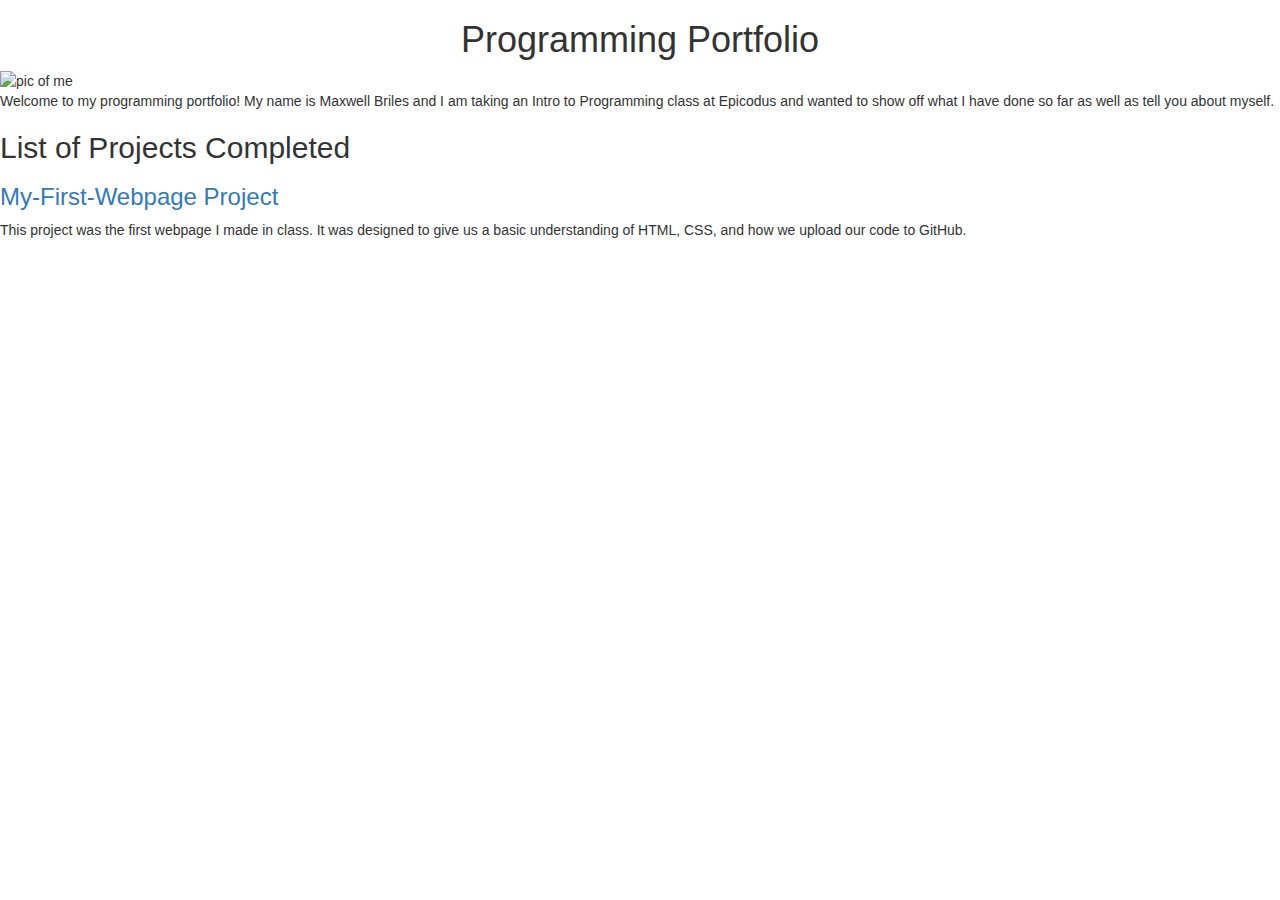
==== maxwells-portfolio.html @ 578f7af9 "add bootstrap link, headers, and content." ====
<!DOCTYPE html>
<html lang="en" dir="ltr">
  <head>
    <link rel="stylesheet" href="css/bootstrap.css">
    <link rel="stylesheet" href="css/styles.css">
    <title>Maxwell's Programming Portfolio</title>
  </head>
  <body>
    <h1 class="title">Programming Portfolio</h1>

    <img src="" alt="pic of me">

    <p>Welcome to my programming portfolio! My name is Maxwell Briles and I am taking an Intro to Programming class at Epicodus and wanted to show off what I have done so far as well as tell you about myself.</p>

    <h2>List of Projects Completed</h2>

    <h3><a href="https://github.com/maxwelllewis/My-First-Webpage">My-First-Webpage Project</a></h3>

    <p>This project was the first webpage I made in class. It was designed to give us a basic understanding of HTML, CSS, and how we upload our code to GitHub.</p>
    





  </body>
</html>
---- css/styles.css ----
.title {
  text-align: center;
}
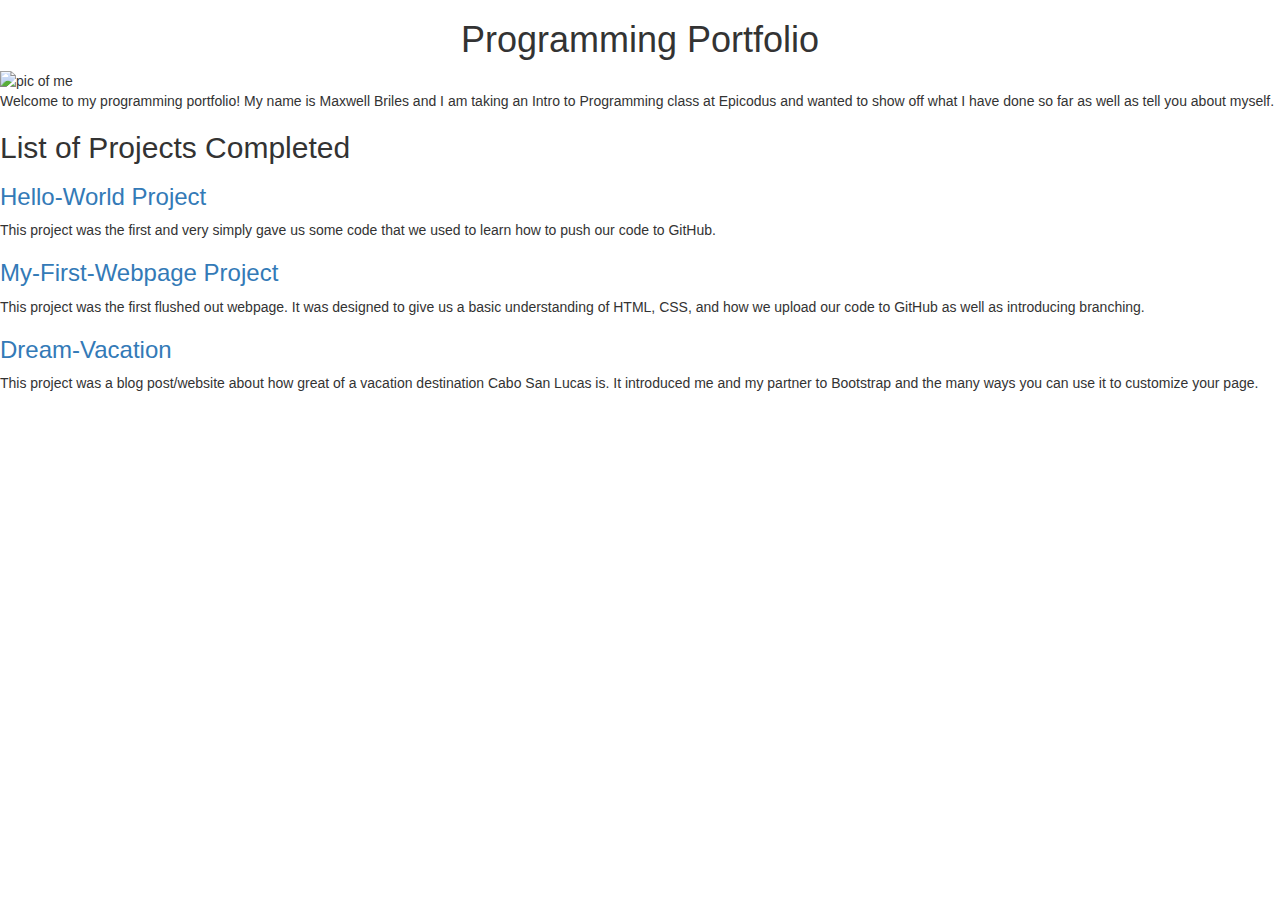
==== commit d6cc025c: "add content for projects list" ====
--- a/maxwells-portfolio.html
+++ b/maxwells-portfolio.html
@@ -14,10 +14,21 @@
 
     <h2>List of Projects Completed</h2>
 
+    <h3><a href="https://github.com/maxwelllewis/hello-world">Hello-World Project</a></h3>
+
+    <p>This project was the first and very simply gave us some code that we used to learn how to push our code to GitHub.</p>
+
     <h3><a href="https://github.com/maxwelllewis/My-First-Webpage">My-First-Webpage Project</a></h3>
 
-    <p>This project was the first webpage I made in class. It was designed to give us a basic understanding of HTML, CSS, and how we upload our code to GitHub.</p>
-    
+    <p>This project was the first flushed out webpage. It was designed to give us a basic understanding of HTML, CSS, and how we upload our code to GitHub as well as introducing branching.</p>
+
+    <h3><a href="https://github.com/maxwelllewis/dream-vacation">Dream-Vacation</a></h3>
+
+    <p>This project was a blog post/website about how great of a vacation destination Cabo San Lucas is. It introduced me and my partner to Bootstrap and the many ways you can use it to customize your page.</p>
+
+
+
+
 
 
 
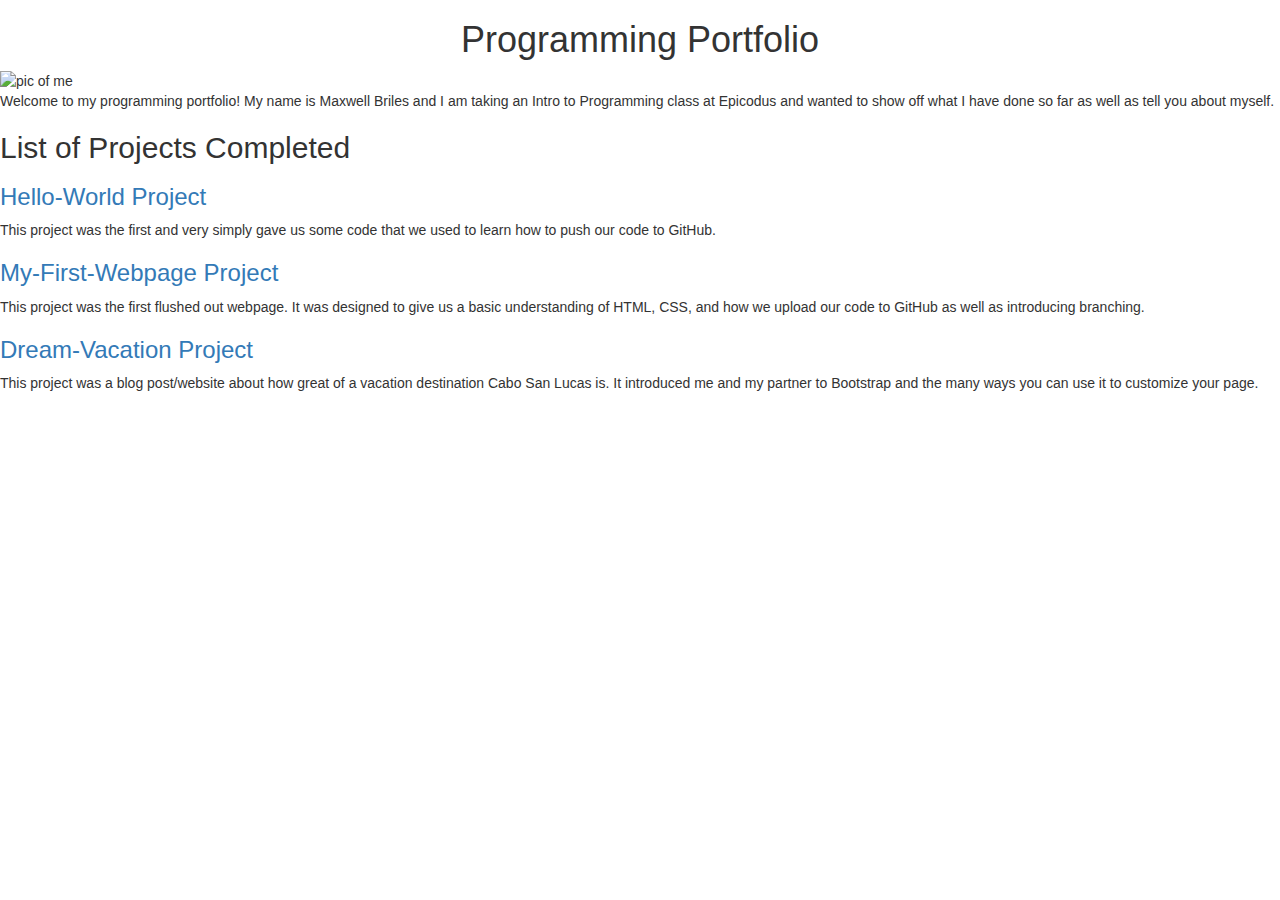
==== commit 3179ed14: "add About me section" ====
--- a/maxwells-portfolio.html
+++ b/maxwells-portfolio.html
@@ -22,7 +22,7 @@
 
     <p>This project was the first flushed out webpage. It was designed to give us a basic understanding of HTML, CSS, and how we upload our code to GitHub as well as introducing branching.</p>
 
-    <h3><a href="https://github.com/maxwelllewis/dream-vacation">Dream-Vacation</a></h3>
+    <h3><a href="https://github.com/maxwelllewis/dream-vacation">Dream-Vacation Project</a></h3>
 
     <p>This project was a blog post/website about how great of a vacation destination Cabo San Lucas is. It introduced me and my partner to Bootstrap and the many ways you can use it to customize your page.</p>
 
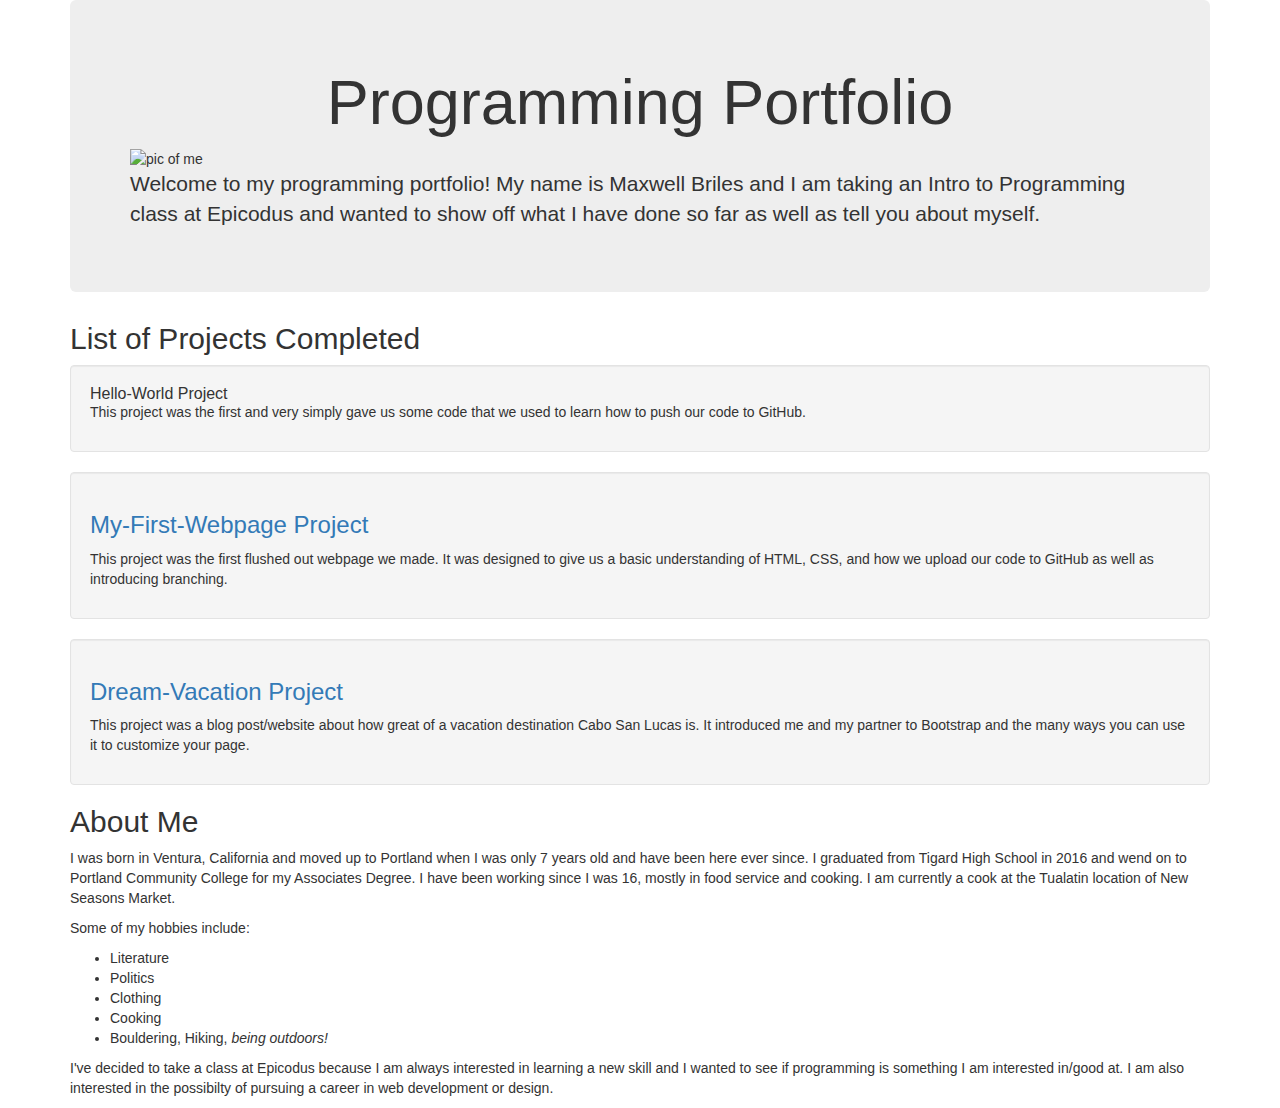
==== commit f0e474a1: "add bootstrap mods" ====
--- a/maxwells-portfolio.html
+++ b/maxwells-portfolio.html
@@ -6,33 +6,51 @@
     <title>Maxwell's Programming Portfolio</title>
   </head>
   <body>
-    <h1 class="title">Programming Portfolio</h1>
+    <div class="container">
+      <div class="jumbotron">
 
-    <img src="" alt="pic of me">
+        <h1 class="title">Programming Portfolio</h1>
 
-    <p>Welcome to my programming portfolio! My name is Maxwell Briles and I am taking an Intro to Programming class at Epicodus and wanted to show off what I have done so far as well as tell you about myself.</p>
+        <img src="" alt="pic of me">
 
-    <h2>List of Projects Completed</h2>
+        <p>Welcome to my programming portfolio! My name is Maxwell Briles and I am taking an Intro to Programming class at Epicodus and wanted to show off what I have done so far as well as tell you about myself.</p>
+      </div>
 
-    <h3><a href="https://github.com/maxwelllewis/hello-world">Hello-World Project</a></h3>
+      <h2>List of Projects Completed</h2>
+        <div class="well">
 
-    <p>This project was the first and very simply gave us some code that we used to learn how to push our code to GitHub.</p>
+          <h3 class="panel-title"><a href="https://github.com/maxwelllewis/hello-world">Hello-World Project</a></h3>
 
-    <h3><a href="https://github.com/maxwelllewis/My-First-Webpage">My-First-Webpage Project</a></h3>
+          <p>This project was the first and very simply gave us some code that we used to learn how to push our code to GitHub.</p>
+        </div>
+      <div class="well">
 
-    <p>This project was the first flushed out webpage. It was designed to give us a basic understanding of HTML, CSS, and how we upload our code to GitHub as well as introducing branching.</p>
+        <h3><a href="https://github.com/maxwelllewis/My-First-Webpage">My-First-Webpage Project</a></h3>
 
-    <h3><a href="https://github.com/maxwelllewis/dream-vacation">Dream-Vacation Project</a></h3>
+        <p>This project was the first flushed out webpage we made. It was designed to give us a basic understanding of HTML, CSS, and how we upload our code to GitHub as well as introducing branching.</p>
+      </div>
+      <div class="well">
 
-    <p>This project was a blog post/website about how great of a vacation destination Cabo San Lucas is. It introduced me and my partner to Bootstrap and the many ways you can use it to customize your page.</p>
+        <h3><a href="https://github.com/maxwelllewis/dream-vacation">Dream-Vacation Project</a></h3>
 
+        <p>This project was a blog post/website about how great of a vacation destination Cabo San Lucas is. It introduced me and my partner to Bootstrap and the many ways you can use it to customize your page.</p>
+      </div>
 
+      <h2>About Me</h2>
 
+      <p>I was born in Ventura, California and moved up to Portland when I was only 7 years old and have been here ever since. I graduated from Tigard High School in 2016 and wend on to Portland Community College for my Associates Degree. I have been working since I was 16, mostly in food service and cooking. I am currently a cook at the Tualatin location of New Seasons Market.</p>
 
+      <p>Some of my hobbies include:</p>
+        <ul>
+            <li>Literature</li>
+            <li>Politics</li>
+            <li>Clothing</li>
+            <li>Cooking</li>
+            <li>Bouldering, Hiking, <em>being outdoors!</em></li>
+        </ul>
 
+        <p>I've decided to take a class at Epicodus because I am always interested in learning a new skill and I wanted to see if programming is something I am interested in/good at. I am also interested in the possibilty of pursuing a career in web development or design. </p>
 
-
-
-
+    </div>
   </body>
 </html>
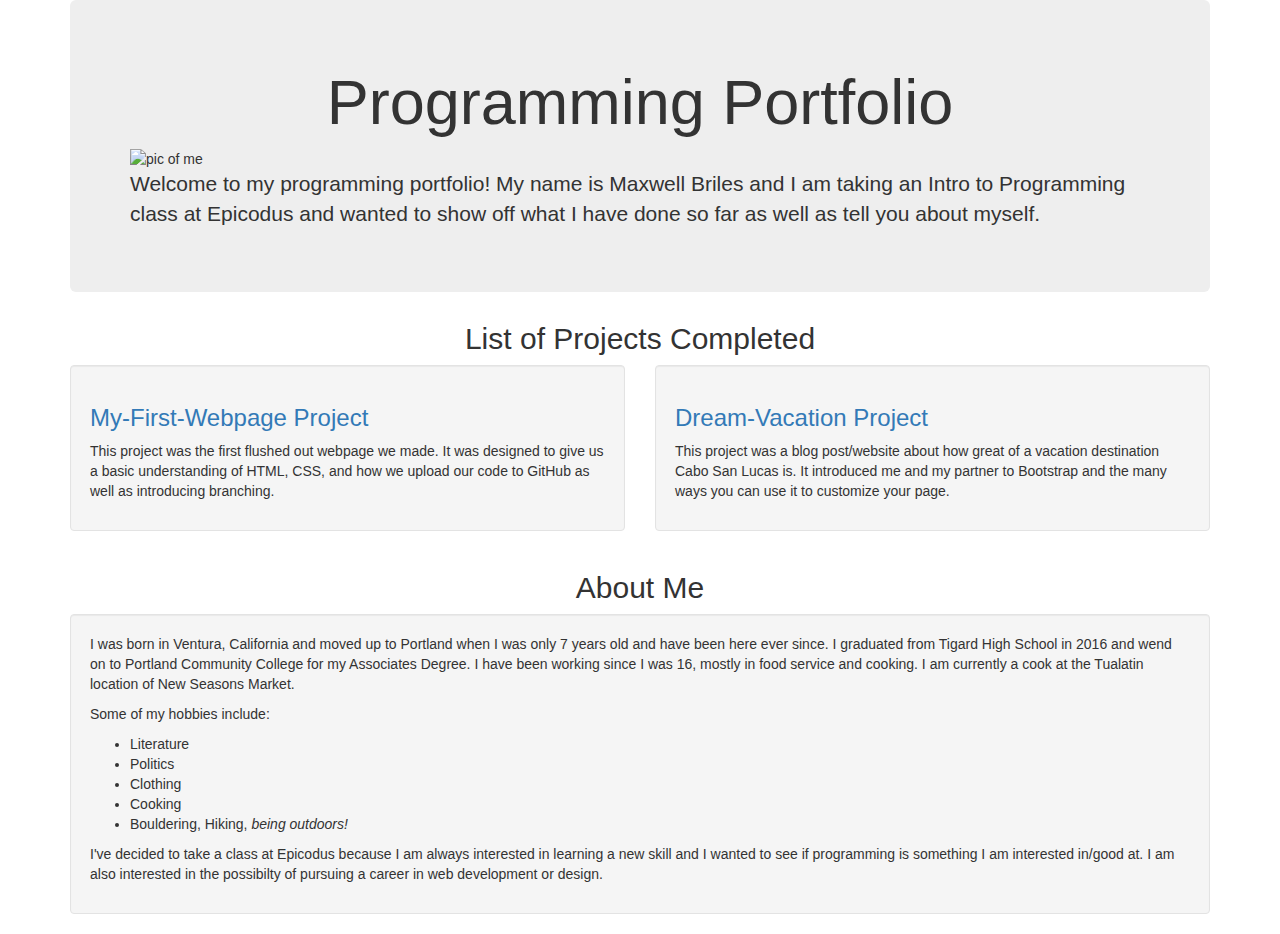
==== commit f73f9e0b: "add more bootstrap mods" ====
--- a/maxwells-portfolio.html
+++ b/maxwells-portfolio.html
@@ -16,41 +16,42 @@
         <p>Welcome to my programming portfolio! My name is Maxwell Briles and I am taking an Intro to Programming class at Epicodus and wanted to show off what I have done so far as well as tell you about myself.</p>
       </div>
 
-      <h2>List of Projects Completed</h2>
+      <h2 class="title">List of Projects Completed</h2>
+      <div class="row">
+        <div class="col-md-6">
+          <div class="well">
+            <h3><a href="https://github.com/maxwelllewis/My-First-Webpage">My-First-Webpage Project</a></h3>
+
+            <p>This project was the first flushed out webpage we made. It was designed to give us a basic understanding of HTML, CSS, and how we upload our code to GitHub as well as introducing branching.</p>
+        </div>
+      </div>
+      <div class="col-md-6">
         <div class="well">
 
-          <h3 class="panel-title"><a href="https://github.com/maxwelllewis/hello-world">Hello-World Project</a></h3>
+          <h3><a href="https://github.com/maxwelllewis/dream-vacation">Dream-Vacation Project</a></h3>
 
-          <p>This project was the first and very simply gave us some code that we used to learn how to push our code to GitHub.</p>
+          <p>This project was a blog post/website about how great of a vacation destination Cabo San Lucas is. It introduced me and my partner to Bootstrap and the many ways you can use it to customize your page.</p>
         </div>
-      <div class="well">
+      </div>
+    </div>
 
-        <h3><a href="https://github.com/maxwelllewis/My-First-Webpage">My-First-Webpage Project</a></h3>
+        <h2 class="title">About Me</h2>
+        <div class="well">
 
-        <p>This project was the first flushed out webpage we made. It was designed to give us a basic understanding of HTML, CSS, and how we upload our code to GitHub as well as introducing branching.</p>
-      </div>
-      <div class="well">
+          <p>I was born in Ventura, California and moved up to Portland when I was only 7 years old and have been here ever since. I graduated from Tigard High School in 2016 and wend on to Portland Community College for my Associates Degree. I have been working since I was 16, mostly in food service and cooking. I am currently a cook at the Tualatin location of New Seasons Market.</p>
 
-        <h3><a href="https://github.com/maxwelllewis/dream-vacation">Dream-Vacation Project</a></h3>
-
-        <p>This project was a blog post/website about how great of a vacation destination Cabo San Lucas is. It introduced me and my partner to Bootstrap and the many ways you can use it to customize your page.</p>
-      </div>
-
-      <h2>About Me</h2>
-
-      <p>I was born in Ventura, California and moved up to Portland when I was only 7 years old and have been here ever since. I graduated from Tigard High School in 2016 and wend on to Portland Community College for my Associates Degree. I have been working since I was 16, mostly in food service and cooking. I am currently a cook at the Tualatin location of New Seasons Market.</p>
-
-      <p>Some of my hobbies include:</p>
-        <ul>
+          <p>Some of my hobbies include:</p>
+          <ul>
             <li>Literature</li>
             <li>Politics</li>
             <li>Clothing</li>
             <li>Cooking</li>
             <li>Bouldering, Hiking, <em>being outdoors!</em></li>
-        </ul>
+          </ul>
 
-        <p>I've decided to take a class at Epicodus because I am always interested in learning a new skill and I wanted to see if programming is something I am interested in/good at. I am also interested in the possibilty of pursuing a career in web development or design. </p>
+          <p>I've decided to take a class at Epicodus because I am always interested in learning a new skill and I wanted to see if programming is something I am interested in/good at. I am also interested in the possibilty of pursuing a career in web development or design. </p>
 
+      </div>
     </div>
   </body>
 </html>
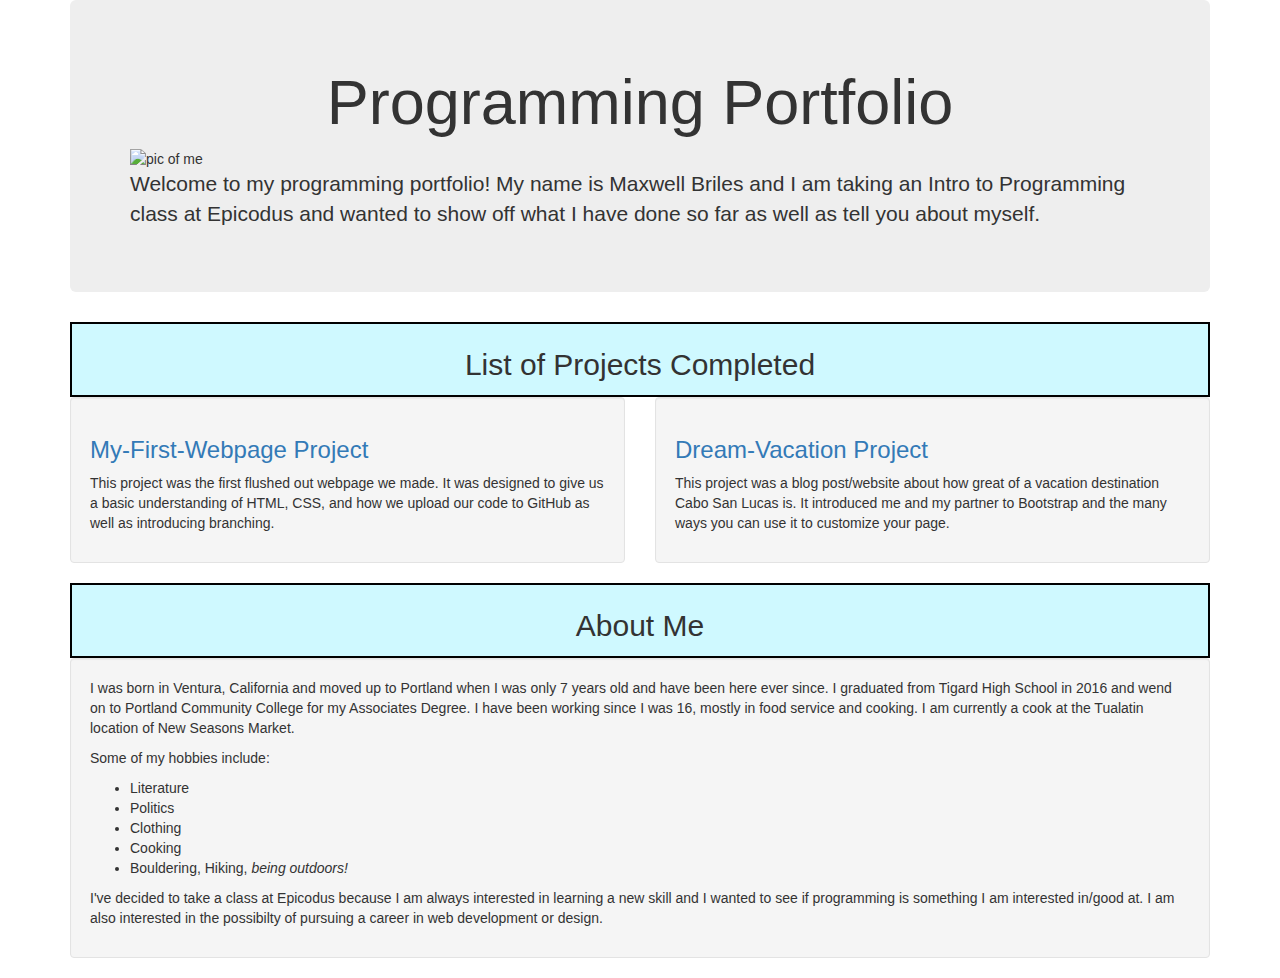
==== commit 0893678a: "add box model" ====
--- a/maxwells-portfolio.html
+++ b/maxwells-portfolio.html
@@ -15,8 +15,9 @@
 
         <p>Welcome to my programming portfolio! My name is Maxwell Briles and I am taking an Intro to Programming class at Epicodus and wanted to show off what I have done so far as well as tell you about myself.</p>
       </div>
-
-      <h2 class="title">List of Projects Completed</h2>
+      <div class="my-class">
+        <h2 class="title">List of Projects Completed</h2>
+      </div>
       <div class="row">
         <div class="col-md-6">
           <div class="well">
@@ -34,8 +35,9 @@
         </div>
       </div>
     </div>
-
-        <h2 class="title">About Me</h2>
+        <div class="my-class">
+          <h2 class="title">About Me</h2>
+        </div>
         <div class="well">
 
           <p>I was born in Ventura, California and moved up to Portland when I was only 7 years old and have been here ever since. I graduated from Tigard High School in 2016 and wend on to Portland Community College for my Associates Degree. I have been working since I was 16, mostly in food service and cooking. I am currently a cook at the Tualatin location of New Seasons Market.</p>
--- a/css/styles.css
+++ b/css/styles.css
@@ -1,3 +1,8 @@
 .title {
   text-align: center;
 }
+.my-class {
+  border: 2px solid black;
+  padding: 4px;
+  background-color: #CFF9FF;
+}
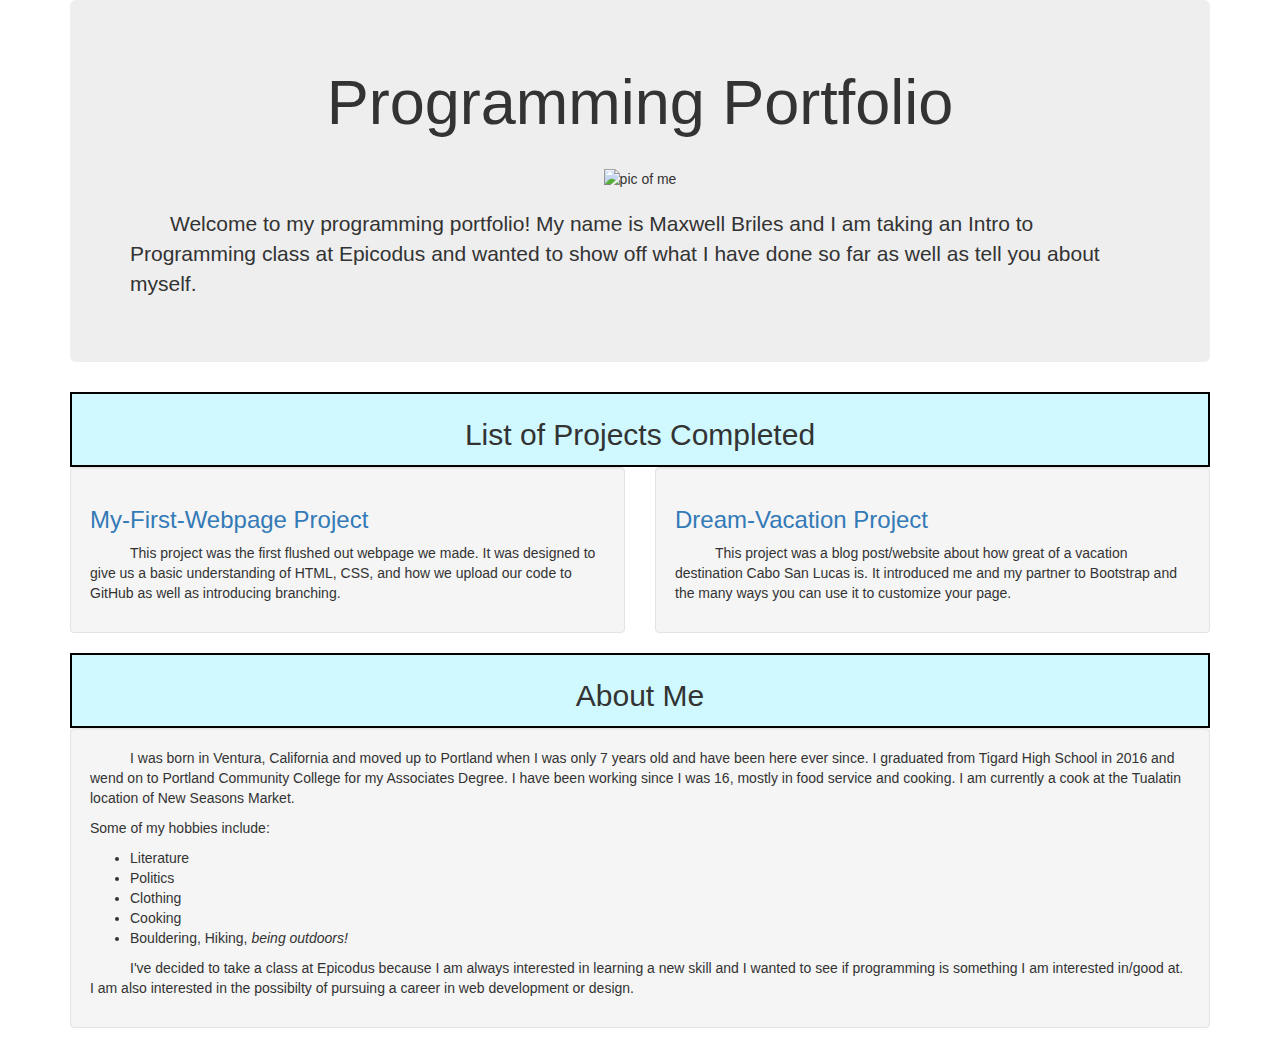
==== commit ecc32a87: "add image, css mods" ====
--- a/maxwells-portfolio.html
+++ b/maxwells-portfolio.html
@@ -10,10 +10,13 @@
       <div class="jumbotron">
 
         <h1 class="title">Programming Portfolio</h1>
+        <div class="pic">
+          <div class="pic1">
+            <img src="https://images.unsplash.com/photo-1524507458317-c964bae373ec?ixlib=rb-1.2.1&ixid=eyJhcHBfaWQiOjEyMDd9&auto=format&fit=crop&w=1350&q=80" alt="pic of me" height="300px" width="300px">
+          </div>
+        </div>
 
-        <img src="" alt="pic of me">
-
-        <p>Welcome to my programming portfolio! My name is Maxwell Briles and I am taking an Intro to Programming class at Epicodus and wanted to show off what I have done so far as well as tell you about myself.</p>
+        <p class="tab">Welcome to my programming portfolio! My name is Maxwell Briles and I am taking an Intro to Programming class at Epicodus and wanted to show off what I have done so far as well as tell you about myself.</p>
       </div>
       <div class="my-class">
         <h2 class="title">List of Projects Completed</h2>
@@ -23,7 +26,7 @@
           <div class="well">
             <h3><a href="https://github.com/maxwelllewis/My-First-Webpage">My-First-Webpage Project</a></h3>
 
-            <p>This project was the first flushed out webpage we made. It was designed to give us a basic understanding of HTML, CSS, and how we upload our code to GitHub as well as introducing branching.</p>
+            <p class="tab">This project was the first flushed out webpage we made. It was designed to give us a basic understanding of HTML, CSS, and how we upload our code to GitHub as well as introducing branching.</p>
         </div>
       </div>
       <div class="col-md-6">
@@ -31,7 +34,7 @@
 
           <h3><a href="https://github.com/maxwelllewis/dream-vacation">Dream-Vacation Project</a></h3>
 
-          <p>This project was a blog post/website about how great of a vacation destination Cabo San Lucas is. It introduced me and my partner to Bootstrap and the many ways you can use it to customize your page.</p>
+          <p class="tab">This project was a blog post/website about how great of a vacation destination Cabo San Lucas is. It introduced me and my partner to Bootstrap and the many ways you can use it to customize your page.</p>
         </div>
       </div>
     </div>
@@ -40,7 +43,7 @@
         </div>
         <div class="well">
 
-          <p>I was born in Ventura, California and moved up to Portland when I was only 7 years old and have been here ever since. I graduated from Tigard High School in 2016 and wend on to Portland Community College for my Associates Degree. I have been working since I was 16, mostly in food service and cooking. I am currently a cook at the Tualatin location of New Seasons Market.</p>
+          <p class="tab">I was born in Ventura, California and moved up to Portland when I was only 7 years old and have been here ever since. I graduated from Tigard High School in 2016 and wend on to Portland Community College for my Associates Degree. I have been working since I was 16, mostly in food service and cooking. I am currently a cook at the Tualatin location of New Seasons Market.</p>
 
           <p>Some of my hobbies include:</p>
           <ul>
@@ -51,7 +54,7 @@
             <li>Bouldering, Hiking, <em>being outdoors!</em></li>
           </ul>
 
-          <p>I've decided to take a class at Epicodus because I am always interested in learning a new skill and I wanted to see if programming is something I am interested in/good at. I am also interested in the possibilty of pursuing a career in web development or design. </p>
+          <p class="tab">I've decided to take a class at Epicodus because I am always interested in learning a new skill and I wanted to see if programming is something I am interested in/good at. I am also interested in the possibilty of pursuing a career in web development or design. </p>
 
       </div>
     </div>
--- a/css/styles.css
+++ b/css/styles.css
@@ -6,3 +6,12 @@
   padding: 4px;
   background-color: #CFF9FF;
 }
+.pic{
+  text-align: center;
+}
+.pic1 {
+  padding: 20px;
+}
+.tab {
+  text-indent: 40px;
+}
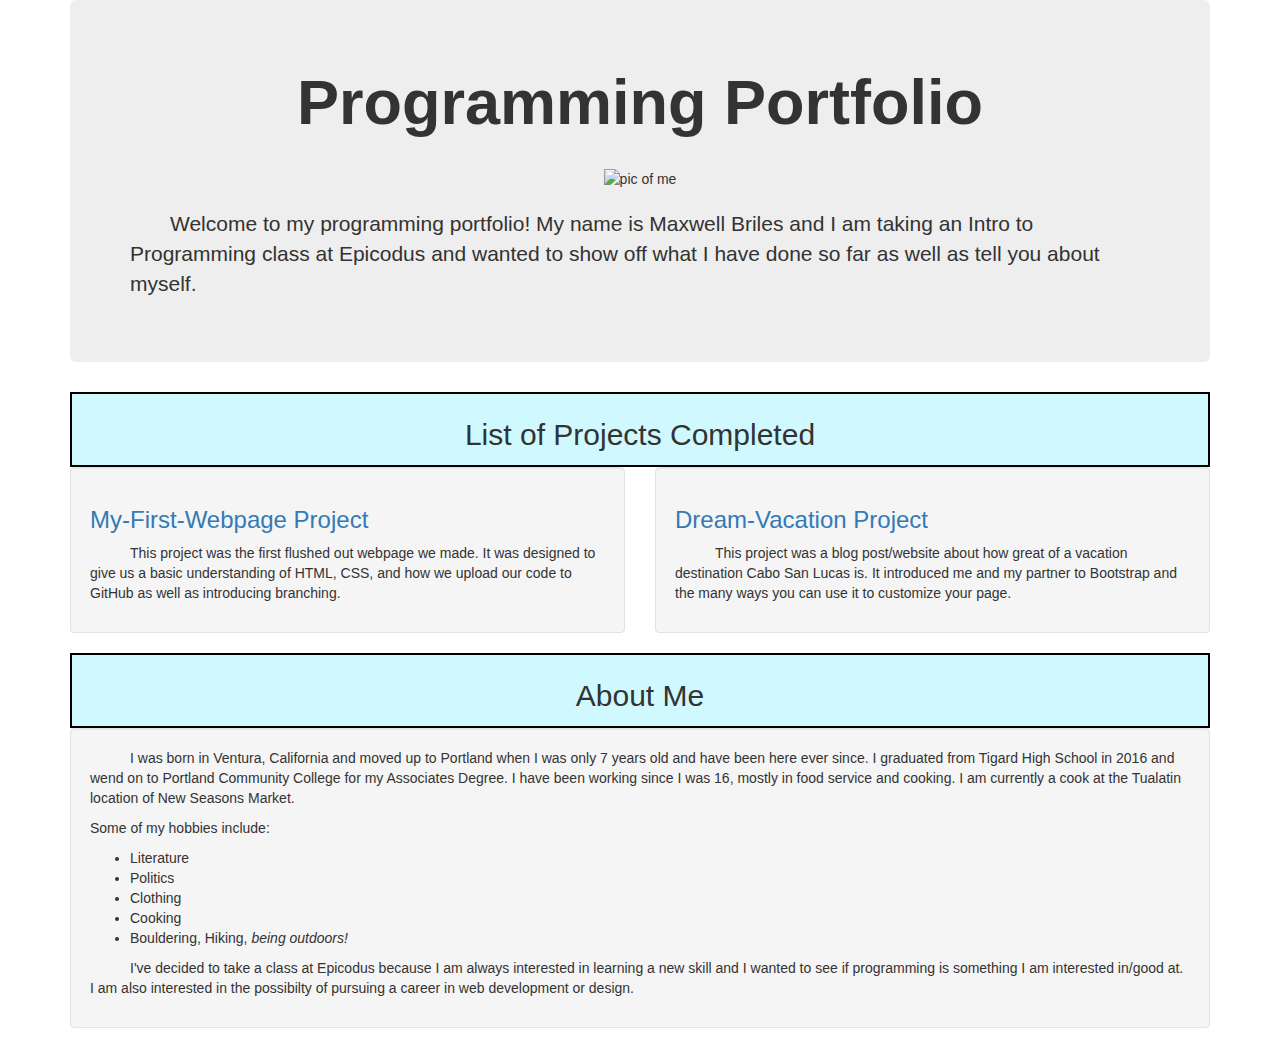
==== commit 8fada7b1: "add readme and final touches" ====
--- a/maxwells-portfolio.html
+++ b/maxwells-portfolio.html
@@ -9,7 +9,7 @@
     <div class="container">
       <div class="jumbotron">
 
-        <h1 class="title">Programming Portfolio</h1>
+        <h1 class="title"><strong>Programming Portfolio</strong></h1>
         <div class="pic">
           <div class="pic1">
             <img src="https://images.unsplash.com/photo-1524507458317-c964bae373ec?ixlib=rb-1.2.1&ixid=eyJhcHBfaWQiOjEyMDd9&auto=format&fit=crop&w=1350&q=80" alt="pic of me" height="300px" width="300px">
